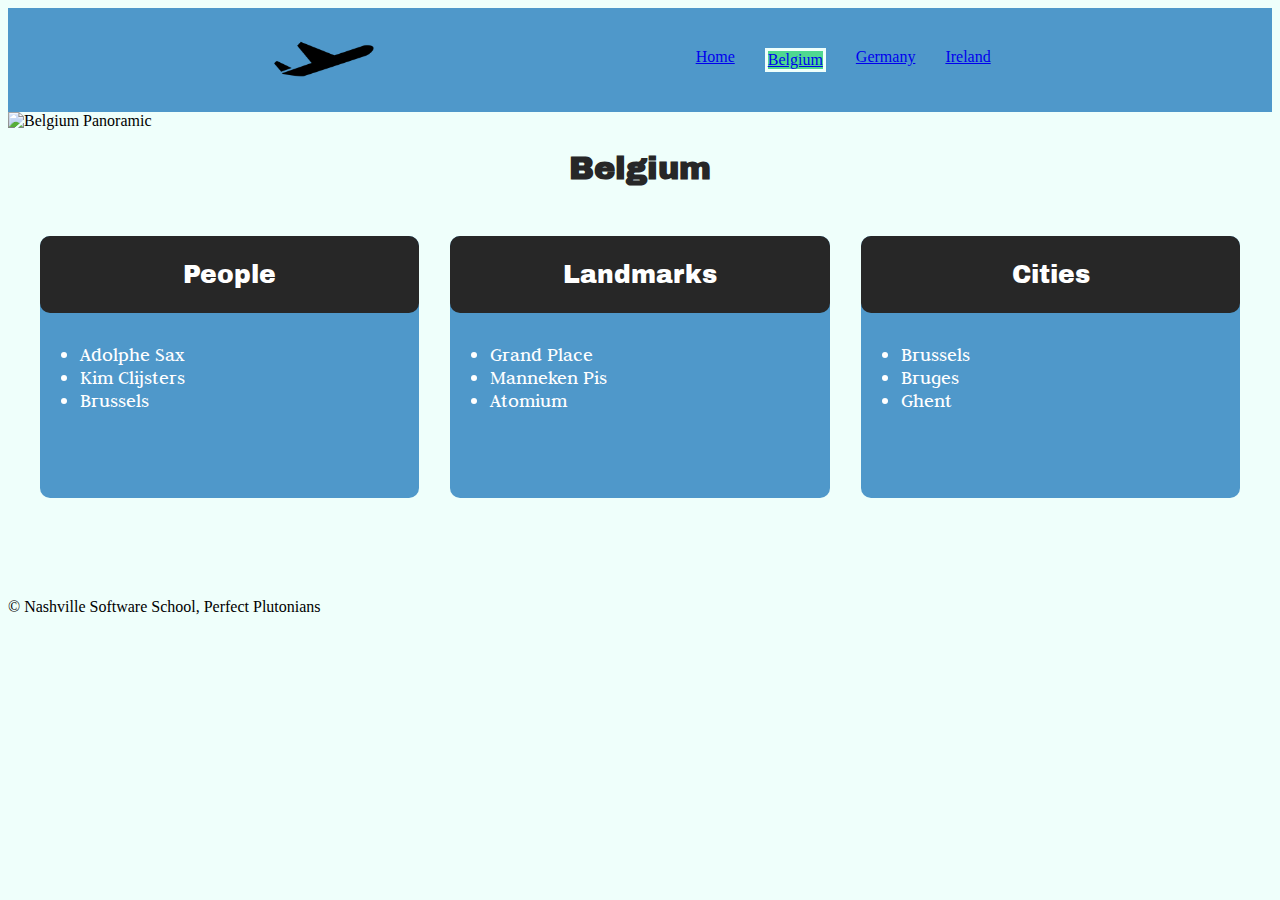
==== country/belgium.html @ fcbc3efa "added belgium.html, fixed CSS and updated menu" ====
<!DOCTYPE html>
<html lang="en">
<head>
    <meta charset="UTF-8">
    <meta http-equiv="X-UA-Compatible" content="IE=edge">
    <meta name="viewport" content="width=device-width, initial-scale=1.0">
    <title>Document</title>
    <link rel="stylesheet" href="../style/style.css">
    <link href="https://fonts.googleapis.com/css?family=Archivo+Black|Judson:400,700" rel="stylesheet">
</head>

<body>
    <header>
        <nav class="nav-bar">
        <div class="logo-resize">
            <img src="../images/logo.png" alt="Airplane Logo">
        </div>
        <div>
            <!-- add -active to class for the current page -->
            <!-- to add a country  countryname.html i.e.  usa.html -->
            <ul class="nav-bar-list">
                <li class="nav-list-item"><a href="../index.html">Home</a></li>
                <li class="nav-list-item-active"><a href="belgium.html">Belgium</a></li>
                <li class="nav-list-item"><a href="germany.html">Germany</a></li>
                <li class="nav-list-item"><a href="ireland.html">Ireland</a></li>
            </ul>
        </div>
    </nav>
    </header>


    <div class="belgium-pano">
        <img src="../Country_Images/pano-belgium.jpg" alt="Belgium Panoramic">
    </div>
    <h1>Belgium</h1>    
    <section class="categories">
        <div class="cat">
            <div class="cat-heading">People</div>
            <div class="cat-list">
                <ul>
                <li>Adolphe Sax</li>
                <li>Kim Clijsters</li>
                <li>Brussels</li>
            </ul>
        </div>
        </div>
        <div class="cat">
            <div class="cat-heading">Landmarks</div>
            <div class="cat-list">
                <ul>
                <li>Grand Place</li>
                <li>Manneken Pis</li>
                <li>Atomium</li>
            </ul></div>
        </div>
        <div class="cat">
            <div class="cat-heading">Cities</div>
            <div class="cat-list">
                <ul>
                    <li>Brussels</li>
                    <li>Bruges</li>
                    <li>Ghent</li>
                </ul>
            </div>
        </div>
    </section>
        
    
    
</body>
<footer>&copy Nashville Software School, Perfect Plutonians</footer>
</html>
---- style/style.css ----
body{
    background-color: #EFFFFB;
}

.country_image img {
    max-height: 300px;
    
}

.country_section {
    display: flex;
    flex-wrap: wrap;
    margin-top: 40px;
    padding-bottom: 50px;
    border-bottom: 3px solid #4FD890;
}

.country_info {
    margin-left: 50px;
    margin-right: 50px;
    
}

.section_paragraph {
    max-width: 400px;
}

.nav-bar {
    display: flex;
    flex-direction: row;
    flex-wrap: wrap;
    width: 100%;
    align-items: center;
    justify-content: space-evenly;
    background-color: #4F98CA;
    margin: 0px;
}

.logo-resize img {
    max-height: 100px;
}

.nav-bar-list {
    list-style-type: none;
    display: flex;
    flex-direction: row;
    align-items: space-around;
    flex-basis: 75%;
}

.nav-list-item {
    margin: 15px;
}

.nav-list-item-active {
    margin: 15px;
    border: solid;
    border-color: #EFFFFB;
    background-color: #4FD890;


}


.cat{
    width: 30%;
    border-radius: 10px;
    display: flex;
    flex-direction: column;
    background-color: #4F98CA;
  
}

.cat-heading{
    border-radius: 10px;
    text-align: center;
    font-size: 25px;
    font-family: 'Archivo Black', sans-serif;
    padding-left: 25px;
    padding-right: 25px;
    padding-top: 25px;
    padding-bottom: 25px;
    background-color: #272727;
    color:white;
    
}

.cat-list{
    padding-right: 25px;
    flex-wrap:wrap;
    align-items: flex-start;
    justify-content: space-between;
    font-size:20px;
    border-radius: 10px;
    font-family: 'Judson', serif;
    color:white;
    padding-top: 10px;
    padding-bottom: 25px;
    min-height: 150px;

}



.categories {
    margin-top: 50px;
    margin-bottom:100px;
    flex-basis: 30%;
    display: flex;
    flex-wrap: wrap;
    justify-content: space-evenly;

}

h1{
    font-family: 'Archivo Black', sans-serif;
    text-align:center;
    color:#272727;
}

#germany_images{
    display: flex;
    flex-basis: 45%;
    justify-content: space-evenly;
}

section div img {
    flex-direction: row;
    width: 600px;
    height: 300px;
}

.belgium-pano img {
    width: 100%;
}
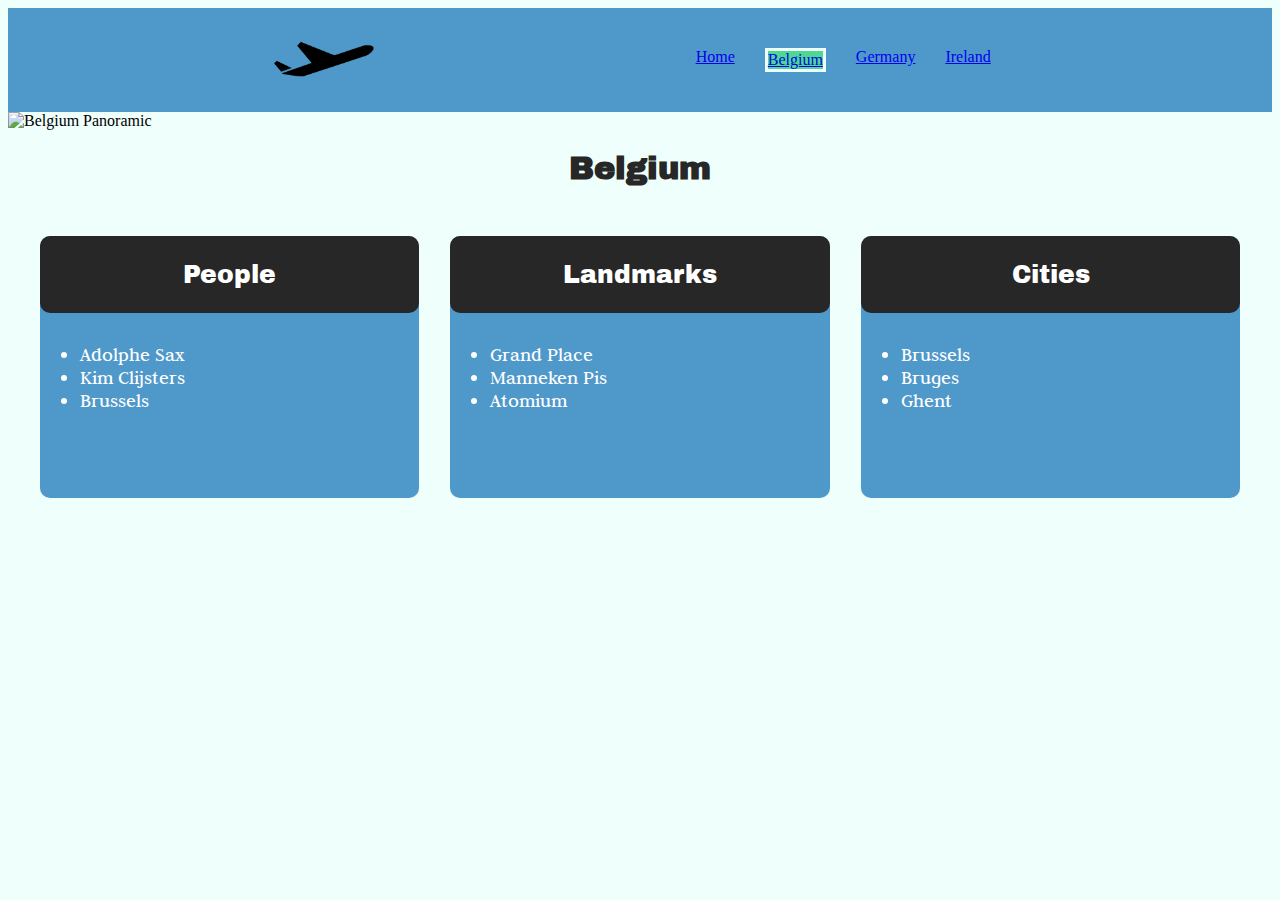
==== commit ea162467: "Final touches, validation through W3 schools, pages checked for functionality" ====
--- a/country/belgium.html
+++ b/country/belgium.html
@@ -68,5 +68,4 @@
     
     
 </body>
-<footer>&copy Nashville Software School, Perfect Plutonians</footer>
 </html>--- a/style/style.css
+++ b/style/style.css
@@ -46,7 +46,7 @@
     list-style-type: none;
     display: flex;
     flex-direction: row;
-    align-items: space-around;
+    align-content: space-around;
     flex-basis: 75%;
 }
 
@@ -120,6 +120,7 @@
     color:#272727;
 }
 
+
 #germany_images{
     display: flex;
     flex-basis: 45%;
@@ -133,5 +134,12 @@
 }
 
 .belgium-pano img {
-    width: 100%;
+    width: 100%;}
+
+.main_img img{
+    width:100%;
+}
+
+.country_image_ireland img{
+    width:100%;
 }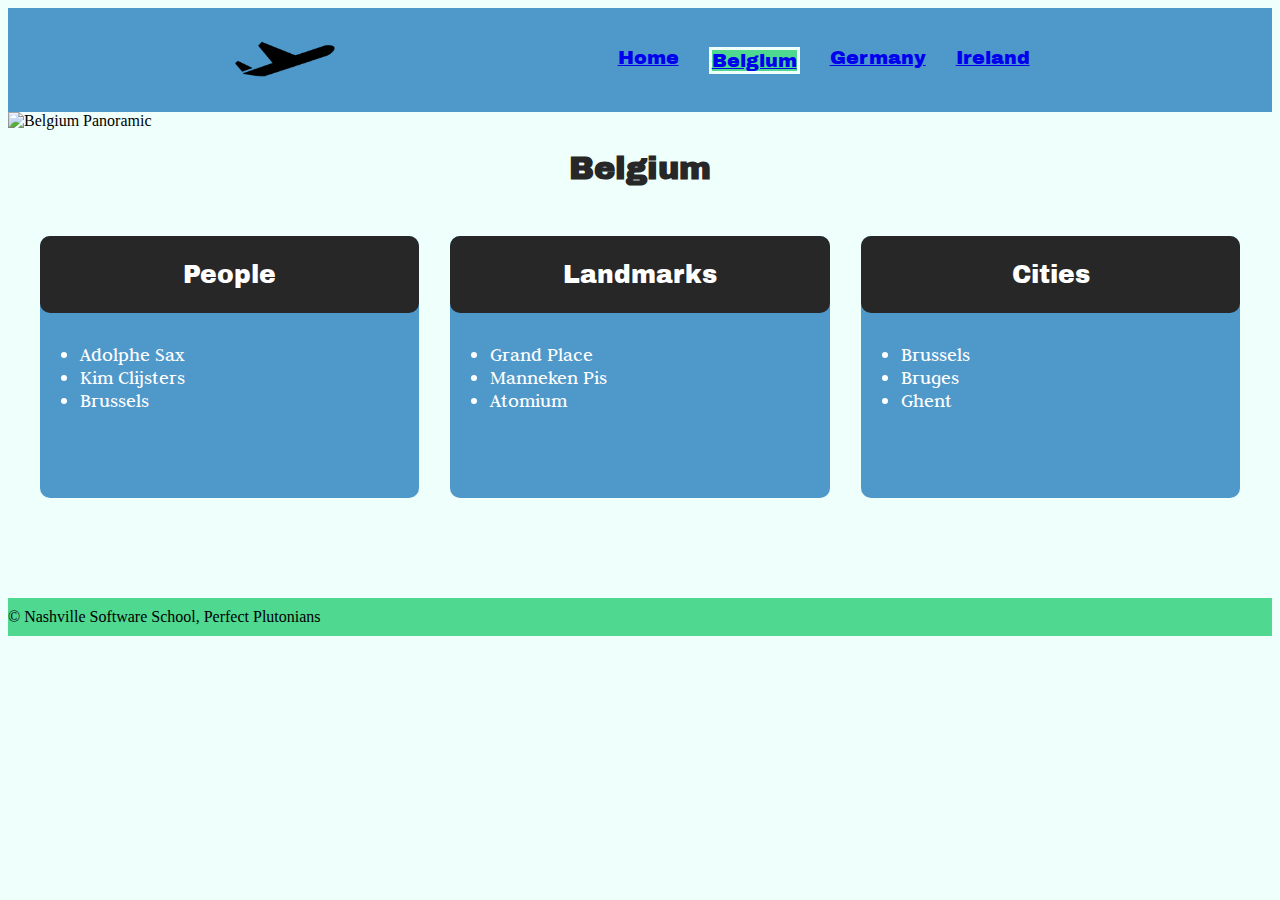
==== commit 30e85bbc: "added footer to belgium, fixed minor issues in labels" ====
--- a/country/belgium.html
+++ b/country/belgium.html
@@ -65,7 +65,7 @@
         </div>
     </section>
         
-    
+    <footer>&copy; Nashville Software School, Perfect Plutonians</footer>
     
 </body>
 </html>--- a/style/style.css
+++ b/style/style.css
@@ -18,6 +18,7 @@
 }
 
 .country_info {
+    text-align: left;
     margin-left: 50px;
     margin-right: 50px;
     
@@ -48,6 +49,8 @@
     flex-direction: row;
     align-content: space-around;
     flex-basis: 75%;
+    font-size:larger;
+    font-family: 'Archivo Black', sans-serif;
 }
 
 .nav-list-item {
@@ -102,8 +105,6 @@
 
 }
 
-
-
 .categories {
     margin-top: 50px;
     margin-bottom:100px;
@@ -114,13 +115,29 @@
 
 }
 
+h2 {
+    font-family: 'Archivo Black', sans-serif;
+    color:#272727;
+    font-size: 30px;
+}
+
+.index-heading{
+    font-size: 50px;
+    margin-bottom: 100px;
+}
+
 h1{
     font-family: 'Archivo Black', sans-serif;
-    text-align:center;
     color:#272727;
+    text-align: center;
 }
 
-
+.country_heading {
+    text-align: center;
+}
+.main_heading{
+    text-align: center;
+}
 #germany_images{
     display: flex;
     flex-basis: 45%;
@@ -142,4 +159,11 @@
 
 .country_image_ireland img{
     width:100%;
+}
+
+
+footer {
+    background-color: #4FD890;
+    padding-top: 10px;
+    padding-bottom: 10px;
 }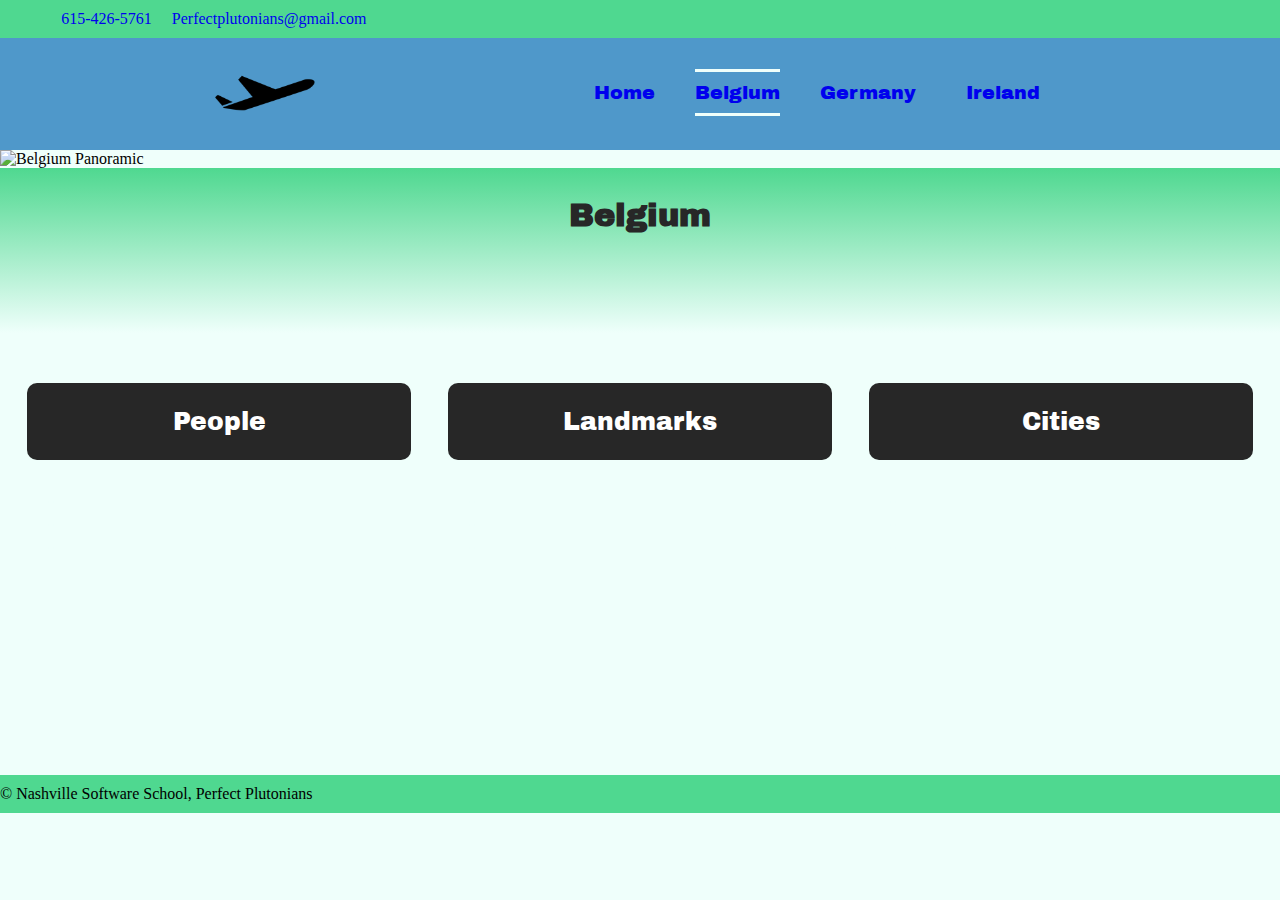
==== commit 099c4393: "lots and lots and lots of css on nav bar and other small items" ====
--- a/country/belgium.html
+++ b/country/belgium.html
@@ -11,6 +11,14 @@
 
 <body>
     <header>
+        <div class="contact-info">
+            <div class="number">
+                <a href="tel:6154265761">615-426-5761</a>
+            </div>
+            <div class="number">
+                <a href="mailto:perfectplutonians@gmail.com">Perfectplutonians@gmail.com</a>
+            </div>
+        </div>
         <nav class="nav-bar">
         <div class="logo-resize">
             <img src="../images/logo.png" alt="Airplane Logo">
--- a/style/style.css
+++ b/style/style.css
@@ -2,6 +2,7 @@
 
 body{
     background-color: #EFFFFB;
+    margin: 0px;
 }
 
 .country_image img {
@@ -10,9 +11,12 @@
 }
 
 .country_section {
+    margin-left:50px;
+    margin-right:50px;
     display: flex;
     flex-wrap: wrap;
-    margin-top: 40px;
+    margin-top: 0px;
+    margin-bottom:50px;
     padding-bottom: 50px;
     border-bottom: 3px solid #4FD890;
 }
@@ -54,25 +58,42 @@
 }
 
 .nav-list-item {
-    margin: 15px;
+    margin: 25px;
+    
 }
 
 .nav-list-item-active {
-    margin: 15px;
+    /* margin: 15px;
     border: solid;
     border-color: #EFFFFB;
-    background-color: #4FD890;
-
-
+    background-color: #4FD890; */
+    border-top: #EFFFFB solid 3px;
+    border-bottom: #EFFFFB solid 3px;
+    justify-content: center;
+    padding-bottom: 0px;
+    margin: 15px;
+    margin-top: 12px;
+    padding-top: 10px;
+    padding-bottom: 10px;
+
+
+}
+
+a {
+    text-decoration: none;
 }
 
 
 .cat{
     width: 30%;
+    min-width: 200px;
     border-radius: 10px;
     display: flex;
     flex-direction: column;
-    background-color: #4F98CA;
+    background-color:  #EFFFFB;
+    margin-bottom:30px;
+    margin-left:10px;
+    margin-right:10px;
   
 }
 
@@ -98,7 +119,7 @@
     font-size:20px;
     border-radius: 10px;
     font-family: 'Judson', serif;
-    color:white;
+    color: #EFFFFB;
     padding-top: 10px;
     padding-bottom: 25px;
     min-height: 150px;
@@ -127,9 +148,13 @@
 }
 
 h1{
+    padding-top:30px;
+    padding-bottom: 100px;
+    margin-top: 0px;
     font-family: 'Archivo Black', sans-serif;
     color:#272727;
     text-align: center;
+    background-image: linear-gradient(#4FD890,#EFFFFB);
 }
 
 .country_heading {
@@ -151,14 +176,19 @@
 }
 
 .belgium-pano img {
-    width: 100%;}
+    width: 100%;
+    margin-bottom: -5px;
+}
 
 .main_img img{
     width:100%;
+    margin-bottom: -5px;
 }
 
 .country_image_ireland img{
     width:100%;
+    margin-bottom: -5px;
+
 }
 
 
@@ -166,4 +196,42 @@
     background-color: #4FD890;
     padding-top: 10px;
     padding-bottom: 10px;
+}
+
+
+button {
+    color:white;
+    background-color: #4F98CA;
+    padding-top:10px;
+    padding-bottom:10px;
+    padding-left:20px;
+    padding-right:20px;
+    border: white;
+    border-radius: 5px;
+
+}
+button:hover{
+    color:#272727;
+    background-color: #4FD890!important;
+    border: white;
+    border-radius: 7px;
+}
+
+.cat:hover{
+    background-color: #4F98CA;
+}
+
+.contact-info{
+    display:flex;
+    background-color: #4FD890;
+    padding-left: 4%;
+    padding-bottom: 10px;
+    padding-top: 10px;
+
+}
+
+    
+.number{
+    margin-right: 10px;
+    margin-left: 10px
 }